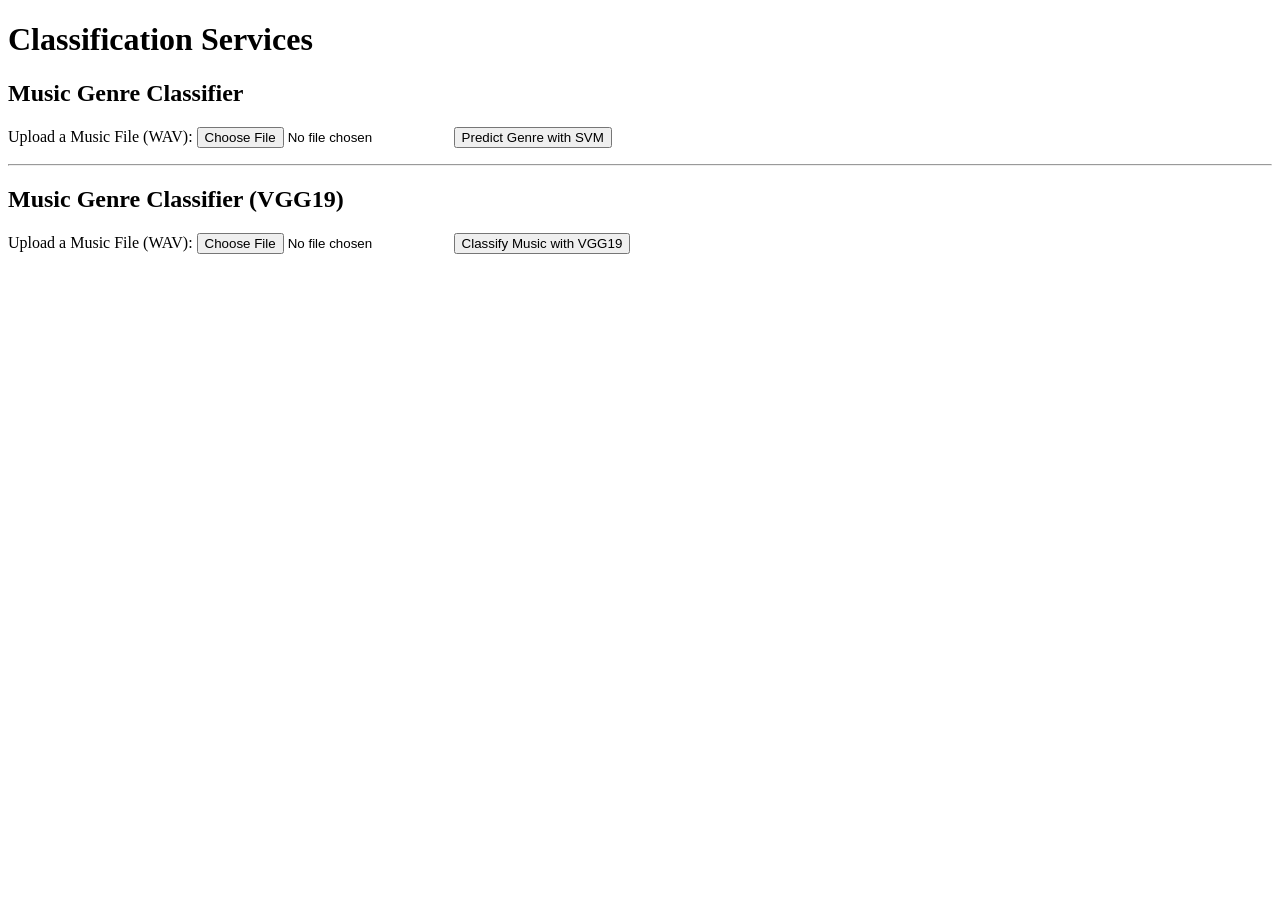
==== Frontend/Templates/index.html @ b0a66635 "added services" ====
<!DOCTYPE html>
<html lang="en">
<head>
    <meta charset="UTF-8">
    <title>Music Genre and Image Classifier</title>
    <link rel="stylesheet" href="static/css/style.css">
</head>
<body>
    <div class="container">
        <h1>Classification Services</h1>

        <!-- Music Genre Classification Section -->
        <section>
            <h2>Music Genre Classifier</h2>
            <form id="audio-form" enctype="multipart/form-data">
                <label for="audio-file">Upload a Music File (WAV):</label>
                <input type="file" id="audio-file" accept="audio/wav" required>
                <!-- Button for SVM prediction -->
                <button type="button" onclick="predictSvmGenre()">Predict Genre with SVM</button>
            </form>
            <p id="music-result"></p>
        </section>
        
        <hr>

        <!-- Image Classification Section -->
        <section>
            <h2>Music Genre Classifier (VGG19)</h2>
            <form id="image-form" enctype="multipart/form-data">
                <label for="audio-file">Upload a Music File (WAV):</label>
                <input type="file" id="audio-file" accept="audio/wav" required>
                <!-- Button for VGG19 prediction -->
                <button type="button" onclick="predictGenre()">Classify Music with VGG19</button>
            </form>
            <p id="image-result"></p>
        </section>
    </div>

    <!-- JavaScript for handling file upload and prediction -->
    <script src="static/js/app.js"></script>
</body>
</html>
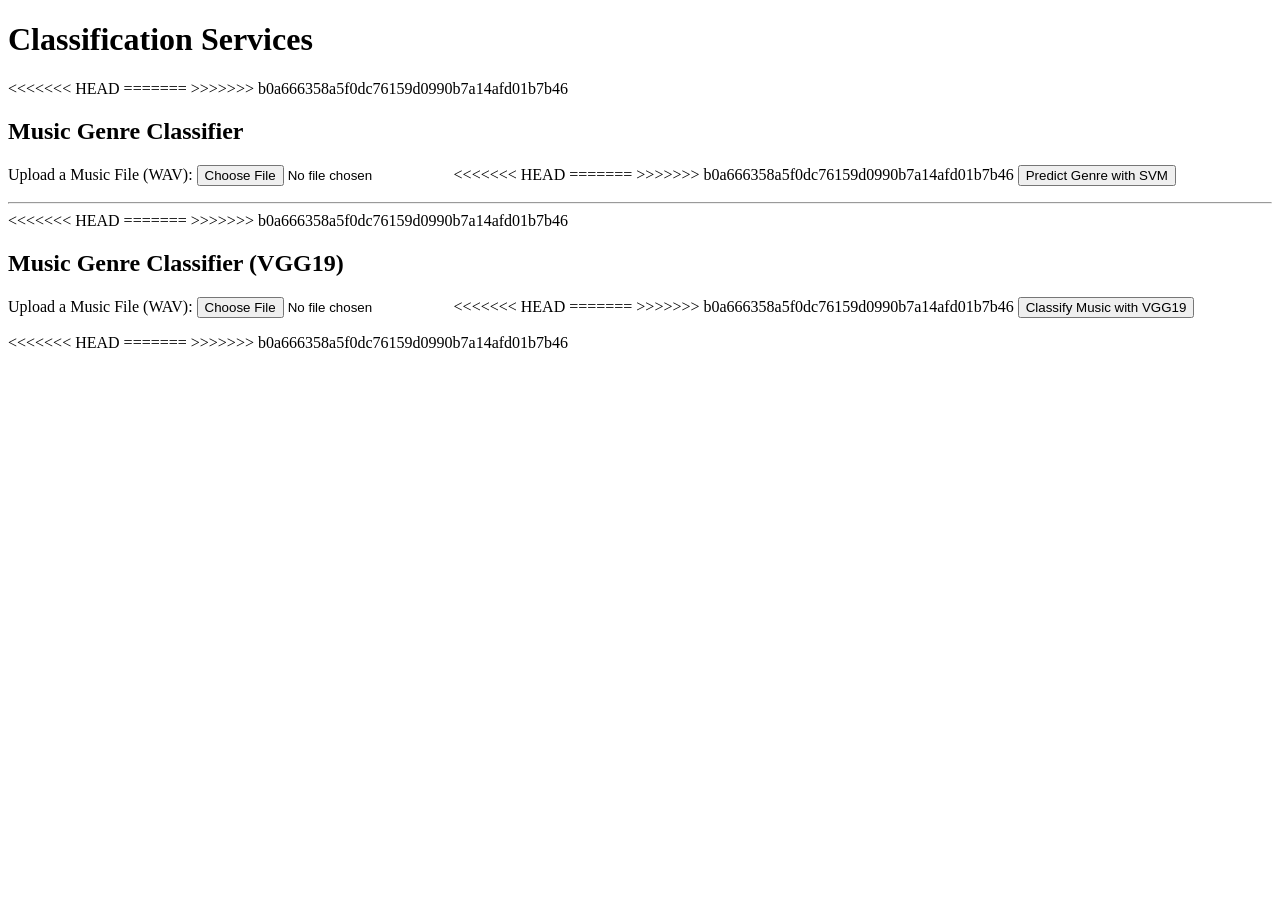
==== commit 002d9909: "another commit" ====
--- a/Frontend/Templates/index.html
+++ b/Frontend/Templates/index.html
@@ -8,35 +8,50 @@
 <body>
     <div class="container">
         <h1>Classification Services</h1>
+<<<<<<< HEAD
+=======
 
         <!-- Music Genre Classification Section -->
+>>>>>>> b0a666358a5f0dc76159d0990b7a14afd01b7b46
         <section>
             <h2>Music Genre Classifier</h2>
             <form id="audio-form" enctype="multipart/form-data">
                 <label for="audio-file">Upload a Music File (WAV):</label>
                 <input type="file" id="audio-file" accept="audio/wav" required>
+<<<<<<< HEAD
+=======
                 <!-- Button for SVM prediction -->
+>>>>>>> b0a666358a5f0dc76159d0990b7a14afd01b7b46
                 <button type="button" onclick="predictSvmGenre()">Predict Genre with SVM</button>
             </form>
             <p id="music-result"></p>
         </section>
         
         <hr>
+<<<<<<< HEAD
+=======
 
         <!-- Image Classification Section -->
+>>>>>>> b0a666358a5f0dc76159d0990b7a14afd01b7b46
         <section>
             <h2>Music Genre Classifier (VGG19)</h2>
             <form id="image-form" enctype="multipart/form-data">
                 <label for="audio-file">Upload a Music File (WAV):</label>
                 <input type="file" id="audio-file" accept="audio/wav" required>
+<<<<<<< HEAD
+=======
                 <!-- Button for VGG19 prediction -->
+>>>>>>> b0a666358a5f0dc76159d0990b7a14afd01b7b46
                 <button type="button" onclick="predictGenre()">Classify Music with VGG19</button>
             </form>
             <p id="image-result"></p>
         </section>
     </div>
+<<<<<<< HEAD
+=======
 
     <!-- JavaScript for handling file upload and prediction -->
+>>>>>>> b0a666358a5f0dc76159d0990b7a14afd01b7b46
     <script src="static/js/app.js"></script>
 </body>
 </html>
